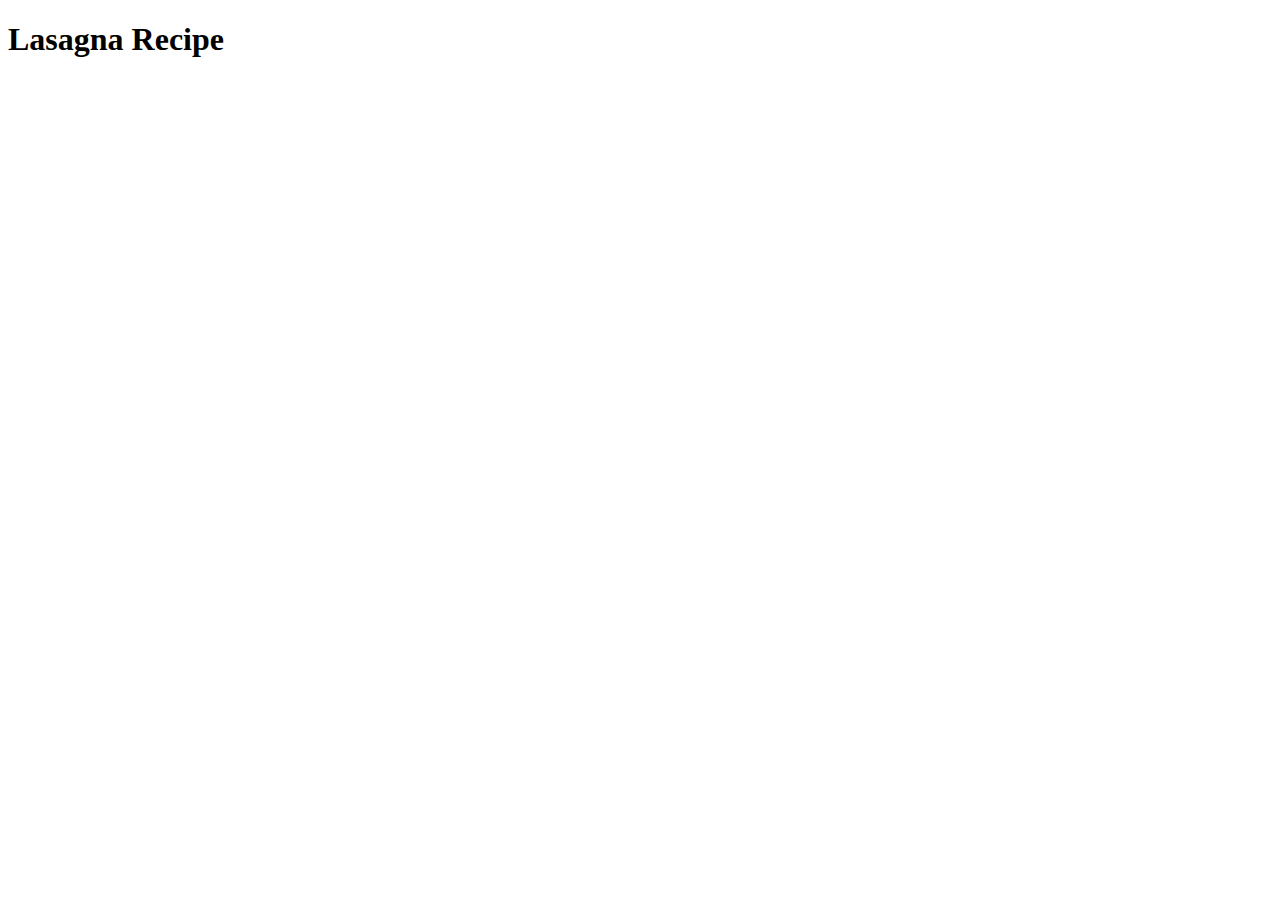
==== recipes/lasagna.html @ 5c386df2 "Add lasagna.html" ====
<!DOCTYPE html>
<html lang="en">
<head>
    <meta charset="UTF-8">
    <meta name="viewport" content="width=device-width, initial-scale=1.0">
    <title>Document</title>
</head>
<body>
    <h1>Lasagna Recipe</h1>
</body>
</html>
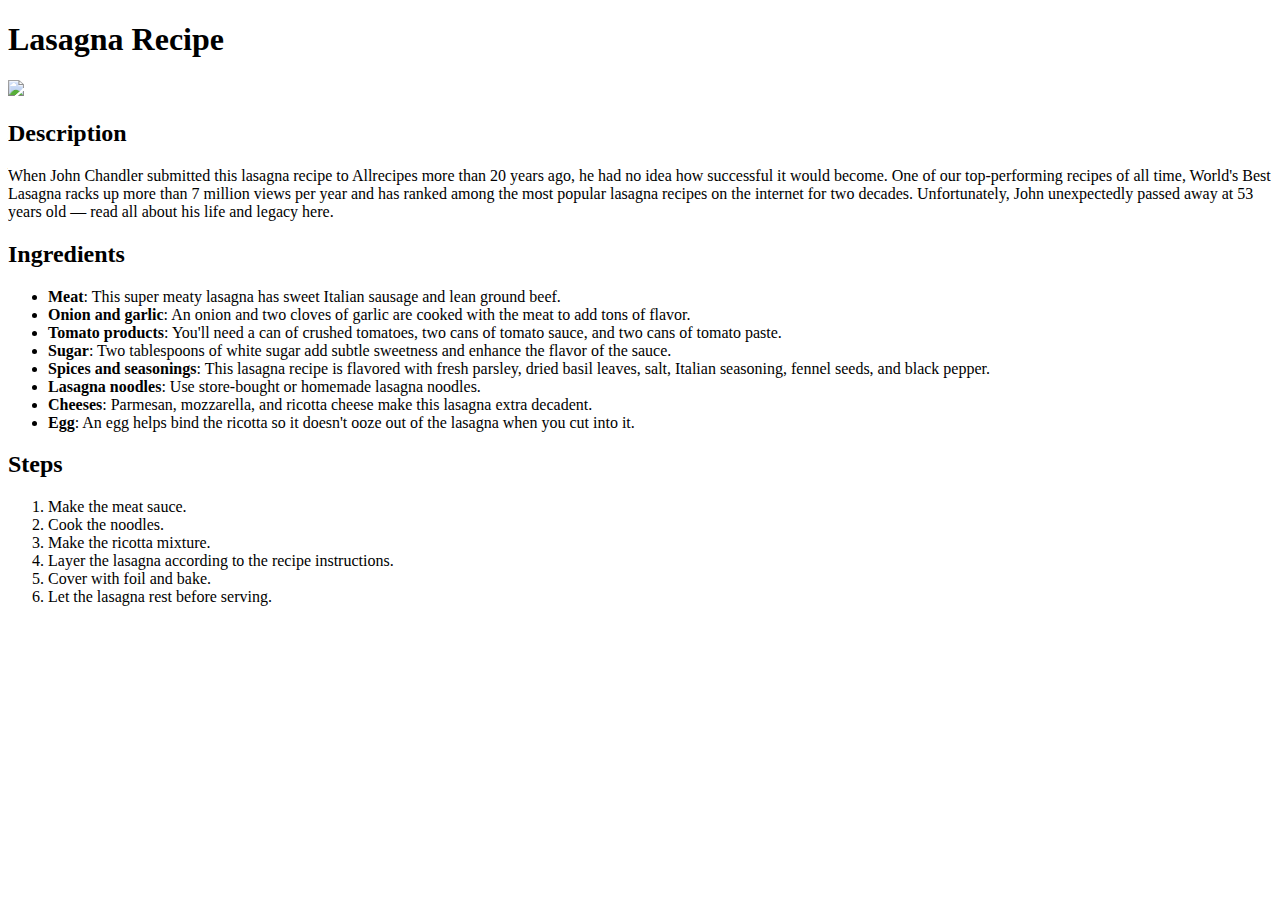
==== commit 565089b8: "Complete lasagna.html" ====
--- a/recipes/lasagna.html
+++ b/recipes/lasagna.html
@@ -7,5 +7,28 @@
 </head>
 <body>
     <h1>Lasagna Recipe</h1>
+    <img src="https://www.allrecipes.com/thmb/9ErE7RrzzpeOQ3Engk2yWtnLlX4=/0x512/filters:no_upscale():max_bytes(150000):strip_icc()/23600-worlds-best-lasagna-DDMFS-4x3-1196-24c5401652934ffb96d3d94bc9fbe2d7.jpg">
+    <h2>Description</h2>
+    <p>When John Chandler submitted this lasagna recipe to Allrecipes more than 20 years ago, he had no idea how successful it would become. One of our top-performing recipes of all time, World's Best Lasagna racks up more than 7 million views per year and has ranked among the most popular lasagna recipes on the internet for two decades. Unfortunately, John unexpectedly passed away at 53 years old — read all about his life and legacy here.</p>
+    <h2>Ingredients</h2>
+    <ul>
+        <li><strong>Meat</strong>: This super meaty lasagna has sweet Italian sausage and lean ground beef.</li>
+        <li><strong>Onion and garlic</strong>: An onion and two cloves of garlic are cooked with the meat to add tons of flavor.</li>
+        <li><strong>Tomato products</strong>: You'll need a can of crushed tomatoes, two cans of tomato sauce, and two cans of tomato paste.</li>
+        <li><strong>Sugar</strong>: Two tablespoons of white sugar add subtle sweetness and enhance the flavor of the sauce.</li>
+        <li><strong>Spices and seasonings</strong>: This lasagna recipe is flavored with fresh parsley, dried basil leaves, salt, Italian seasoning, fennel seeds, and black pepper.</li>        
+        <li><strong>Lasagna noodles</strong>: Use store-bought or homemade lasagna noodles.</li>    
+        <li><strong>Cheeses</strong>: Parmesan, mozzarella, and ricotta cheese make this lasagna extra decadent.</li>    
+        <li><strong>Egg</strong>: An egg helps bind the ricotta so it doesn't ooze out of the lasagna when you cut into it.</li>        
+    </ul>
+    <h2>Steps</h2>
+    <ol>
+        <li>Make the meat sauce.</li>        
+        <li>Cook the noodles.</li>            
+        <li>Make the ricotta mixture.</li>        
+        <li>Layer the lasagna according to the recipe instructions.</li>        
+        <li>Cover with foil and bake.</li>        
+        <li>Let the lasagna rest before serving.</li>        
+    </ol>
 </body>
 </html>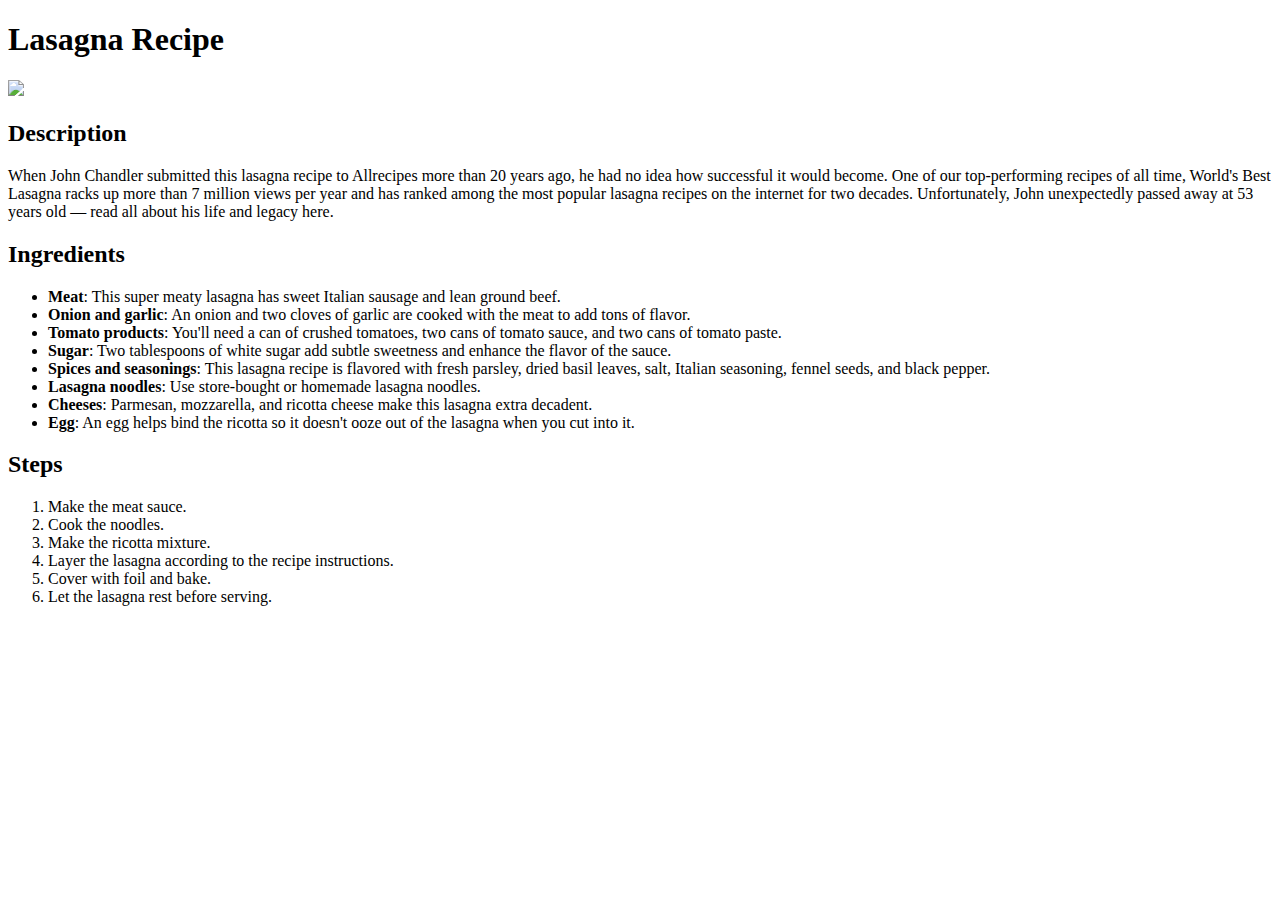
==== commit 3bc62c66: "Change title of lasagna.html" ====
--- a/recipes/lasagna.html
+++ b/recipes/lasagna.html
@@ -3,7 +3,7 @@
 <head>
     <meta charset="UTF-8">
     <meta name="viewport" content="width=device-width, initial-scale=1.0">
-    <title>Document</title>
+    <title>Lasagna Recipe</title>
 </head>
 <body>
     <h1>Lasagna Recipe</h1>
